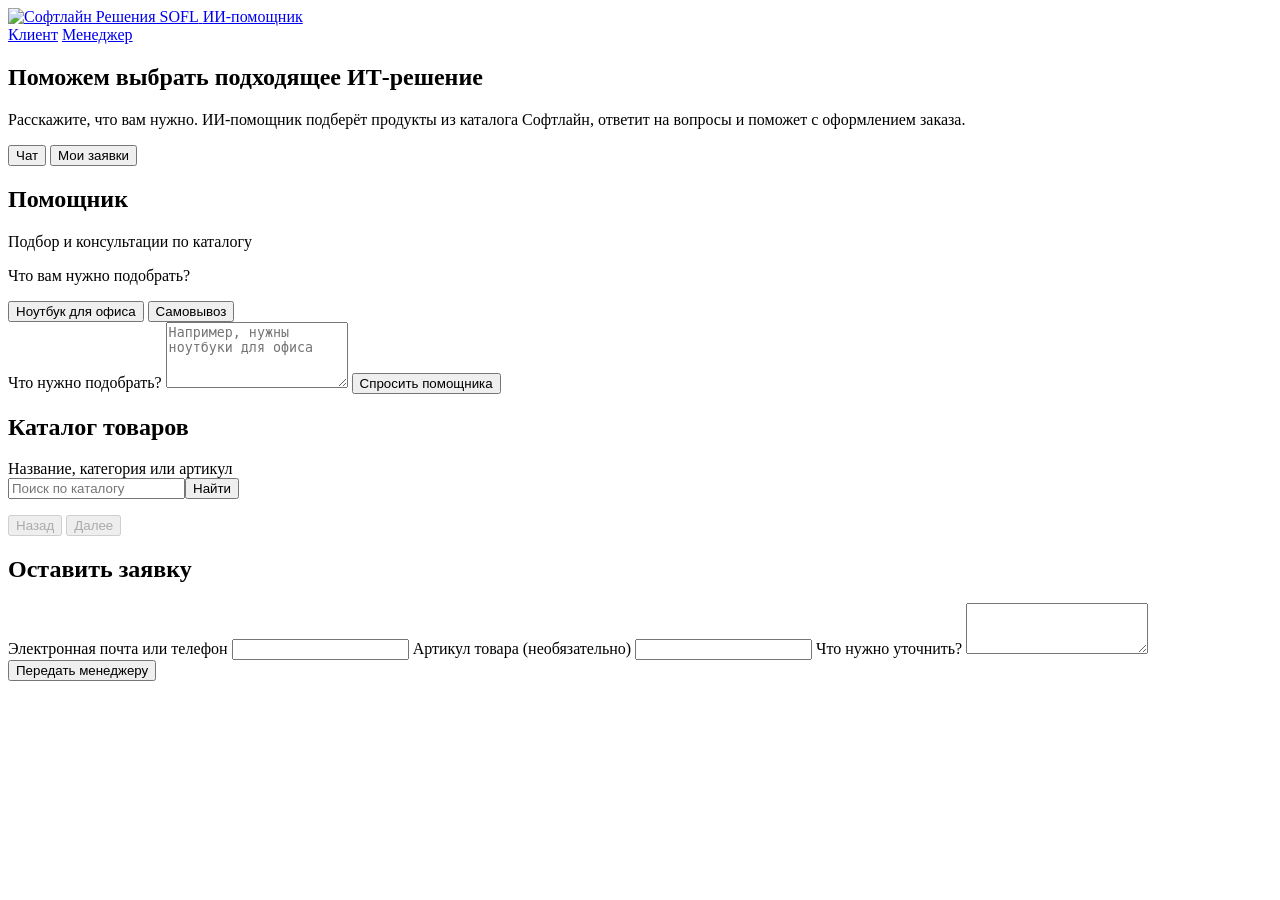
==== app/static/client.html @ 0f301110 "Brand Softline demo and add private client request workspace" ====
<!doctype html>
<html lang="ru">
<head>
  <meta charset="utf-8">
  <meta name="viewport" content="width=device-width, initial-scale=1">
  <title>Подбор ИТ-решений · ИИ-помощник</title>
  <link rel="stylesheet" href="/static/style.css">
  <script type="module" src="/static/client.js"></script>
</head>
<body class="client-page">
<header class="site-header">
  <div class="shell nav">
    <a class="brand" href="/" aria-label="Софтлайн Решения, главная">
      <img src="/static/softline-logo.png" width="160" height="36" alt="Софтлайн Решения SOFL">
    </a>
    <a class="product-name" href="/">ИИ-помощник</a>
    <nav class="roles" aria-label="Переключение роли">
      <a href="/client" aria-current="page">Клиент</a>
      <a href="/manager">Менеджер</a>
    </nav>
  </div>
</header>
<main class="shell">
  <section class="customer-hero" aria-labelledby="client-title">
    <h1 id="client-title">Поможем выбрать подходящее ИТ-решение</h1>
    <p>Расскажите, что вам нужно. ИИ-помощник подберёт продукты из каталога Софтлайн, ответит на вопросы и поможет с оформлением заказа.</p>
  </section>
  <div class="tabs" role="tablist" aria-label="Раздел клиента">
    <button id="chat-tab" role="tab" aria-selected="true" aria-controls="chat-workspace">Чат</button>
    <button id="leads-tab" role="tab" aria-selected="false" aria-controls="my-leads" tabindex="-1">Мои заявки</button>
  </div>
  <div id="chat-workspace" role="tabpanel" aria-labelledby="chat-tab">
  <div class="columns customer-layout">
    <section class="panel chat-panel" aria-labelledby="assistant">
      <div class="chat-heading">
        <span class="role-icon customer-icon" aria-hidden="true"></span>
        <div><h2 id="assistant">Помощник</h2><p class="meta">Подбор и консультации по каталогу</p></div>
      </div>
      <div id="chat-welcome" class="chat-welcome">
        <p>Что вам нужно подобрать?</p>
        <div class="suggestions">
          <button type="button" class="secondary" data-question="Подберите ноутбук для офиса">Ноутбук для офиса</button>
          <button type="button" class="secondary" data-question="Как оформить самовывоз?">Самовывоз</button>
        </div>
      </div>
      <div id="conversation" class="conversation" role="log" aria-label="Диалог с помощником" hidden></div>
      <form id="chat-form">
        <label for="question">Что нужно подобрать?</label>
        <textarea id="question" rows="4" maxlength="2000" required placeholder="Например, нужны ноутбуки для офиса"></textarea>
        <button>Спросить помощника</button>
      </form>
      <p id="chat-status" class="status" role="status"></p>
      <button type="button" class="secondary" id="escalate" hidden>Позвать менеджера</button>
    </section>
    <section class="panel catalog-panel" aria-labelledby="catalog">
      <h2 id="catalog">Каталог товаров</h2>
      <p id="catalog-source" class="meta" hidden></p>
      <form id="search-form">
        <label for="query">Название, категория или артикул</label>
        <div class="row"><input id="query" type="search" maxlength="200" placeholder="Поиск по каталогу"><button>Найти</button></div>
      </form>
      <p id="search-status" class="status" role="status"></p>
      <div id="search-products" class="cards"></div>
      <nav class="row pagination" aria-label="Страницы каталога">
        <button type="button" id="previous" class="secondary" disabled>Назад</button>
        <button type="button" id="next" class="secondary" disabled>Далее</button>
      </nav>
    </section>
  </div>
  <section class="panel request" aria-labelledby="request">
    <h2 id="request">Оставить заявку</h2>
    <form id="lead-form">
      <label for="contact">Электронная почта или телефон</label>
      <input id="contact" maxlength="320" required>
      <label for="sku">Артикул товара <span class="optional">(необязательно)</span></label>
      <input id="sku" maxlength="200">
      <label for="lead-message">Что нужно уточнить?</label>
      <textarea id="lead-message" rows="3" maxlength="2000" required></textarea>
      <button>Передать менеджеру</button>
    </form>
    <p id="lead-status" class="status" role="status"></p>
  </section>
  </div>
  <section id="my-leads" class="panel" role="tabpanel" aria-labelledby="leads-tab" hidden>
    <div class="section-heading">
      <div><h2>Мои заявки</h2><p class="meta">Заявки доступны в этом браузере, пока действует демонстрационная сессия.</p></div>
      <button id="refresh-my-leads" type="button" class="secondary">Обновить</button>
    </div>
    <p id="my-leads-status" class="status" role="status"></p>
    <div id="my-lead-list" class="cards"></div>
  </section>
</main>
</body>
</html>
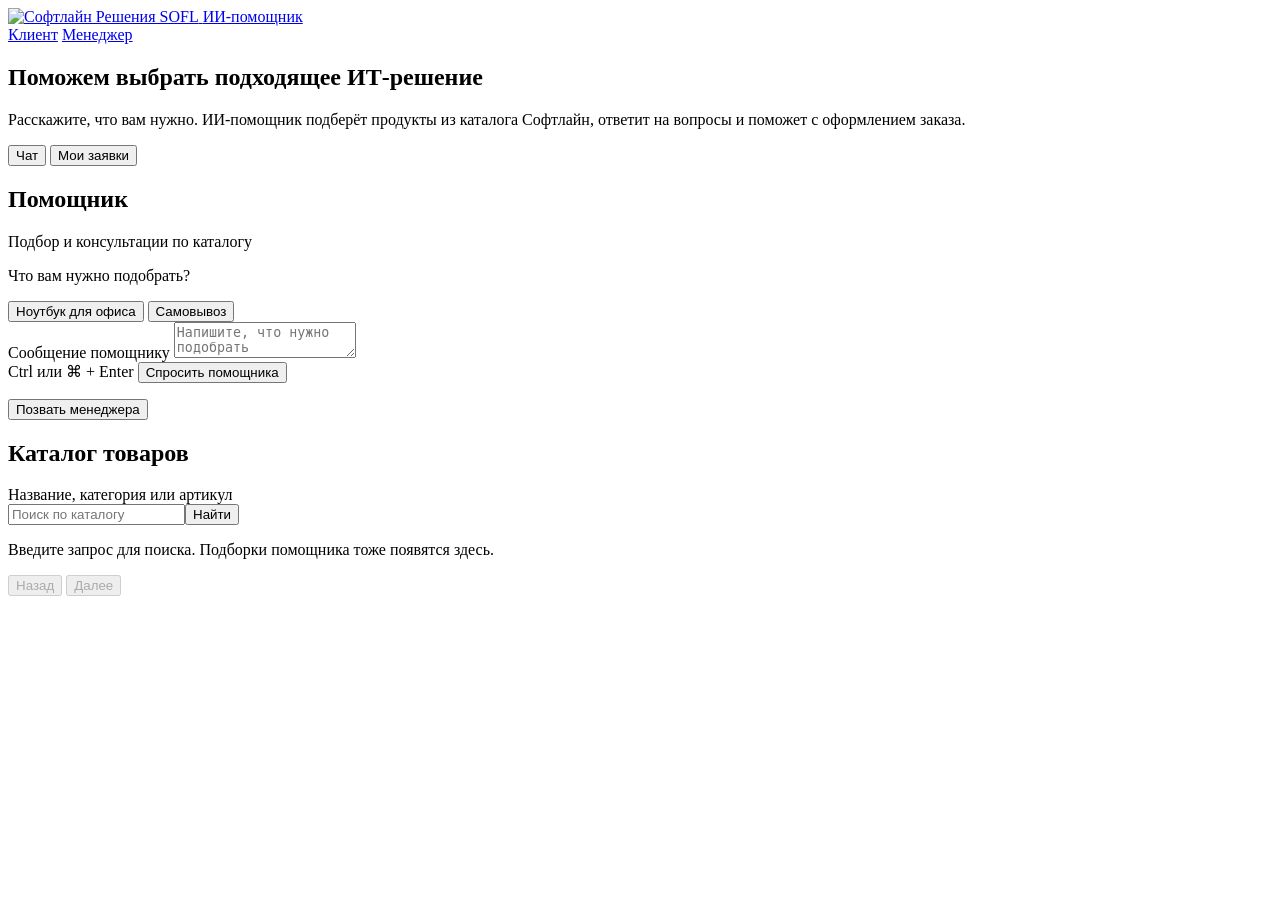
==== commit 0f933457: "Strip webhook credentials before n8n and refine the contest UX" ====
--- a/app/static/client.html
+++ b/app/static/client.html
@@ -44,13 +44,33 @@
         </div>
       </div>
       <div id="conversation" class="conversation" role="log" aria-label="Диалог с помощником" hidden></div>
-      <form id="chat-form">
-        <label for="question">Что нужно подобрать?</label>
-        <textarea id="question" rows="4" maxlength="2000" required placeholder="Например, нужны ноутбуки для офиса"></textarea>
-        <button>Спросить помощника</button>
+      <form id="chat-form" class="composer">
+        <label for="question" class="visually-hidden">Сообщение помощнику</label>
+        <textarea id="question" rows="2" maxlength="2000" required placeholder="Напишите, что нужно подобрать"></textarea>
+        <div class="composer-actions">
+          <span class="meta">Ctrl или ⌘ + Enter</span>
+          <button aria-keyshortcuts="Control+Enter Meta+Enter">Спросить помощника</button>
+        </div>
       </form>
       <p id="chat-status" class="status" role="status"></p>
-      <button type="button" class="secondary" id="escalate" hidden>Позвать менеджера</button>
+      <button type="button" class="secondary" id="escalate" aria-controls="handoff" aria-expanded="false">Позвать менеджера</button>
+      <section class="request" id="handoff" aria-labelledby="request" hidden>
+        <div class="section-heading">
+          <h3 id="request" tabindex="-1">Оставить заявку</h3>
+          <button type="button" id="close-handoff" class="secondary">Свернуть</button>
+        </div>
+        <form id="lead-form">
+          <label for="contact">Электронная почта или телефон</label>
+          <input id="contact" maxlength="320" required>
+          <label for="sku">Артикул товара <span class="optional">(необязательно)</span></label>
+          <input id="sku" maxlength="200">
+          <label for="lead-message">Что нужно уточнить?</label>
+          <textarea id="lead-message" rows="3" maxlength="2000" required></textarea>
+          <button>Передать менеджеру</button>
+        </form>
+        <p id="lead-status" class="status" role="status"></p>
+        <button type="button" class="secondary" id="open-my-leads" hidden>Открыть мои заявки</button>
+      </section>
     </section>
     <section class="panel catalog-panel" aria-labelledby="catalog">
       <h2 id="catalog">Каталог товаров</h2>
@@ -59,7 +79,7 @@
         <label for="query">Название, категория или артикул</label>
         <div class="row"><input id="query" type="search" maxlength="200" placeholder="Поиск по каталогу"><button>Найти</button></div>
       </form>
-      <p id="search-status" class="status" role="status"></p>
+      <p id="search-status" class="status" role="status">Введите запрос для поиска. Подборки помощника тоже появятся здесь.</p>
       <div id="search-products" class="cards"></div>
       <nav class="row pagination" aria-label="Страницы каталога">
         <button type="button" id="previous" class="secondary" disabled>Назад</button>
@@ -67,19 +87,6 @@
       </nav>
     </section>
   </div>
-  <section class="panel request" aria-labelledby="request">
-    <h2 id="request">Оставить заявку</h2>
-    <form id="lead-form">
-      <label for="contact">Электронная почта или телефон</label>
-      <input id="contact" maxlength="320" required>
-      <label for="sku">Артикул товара <span class="optional">(необязательно)</span></label>
-      <input id="sku" maxlength="200">
-      <label for="lead-message">Что нужно уточнить?</label>
-      <textarea id="lead-message" rows="3" maxlength="2000" required></textarea>
-      <button>Передать менеджеру</button>
-    </form>
-    <p id="lead-status" class="status" role="status"></p>
-  </section>
   </div>
   <section id="my-leads" class="panel" role="tabpanel" aria-labelledby="leads-tab" hidden>
     <div class="section-heading">
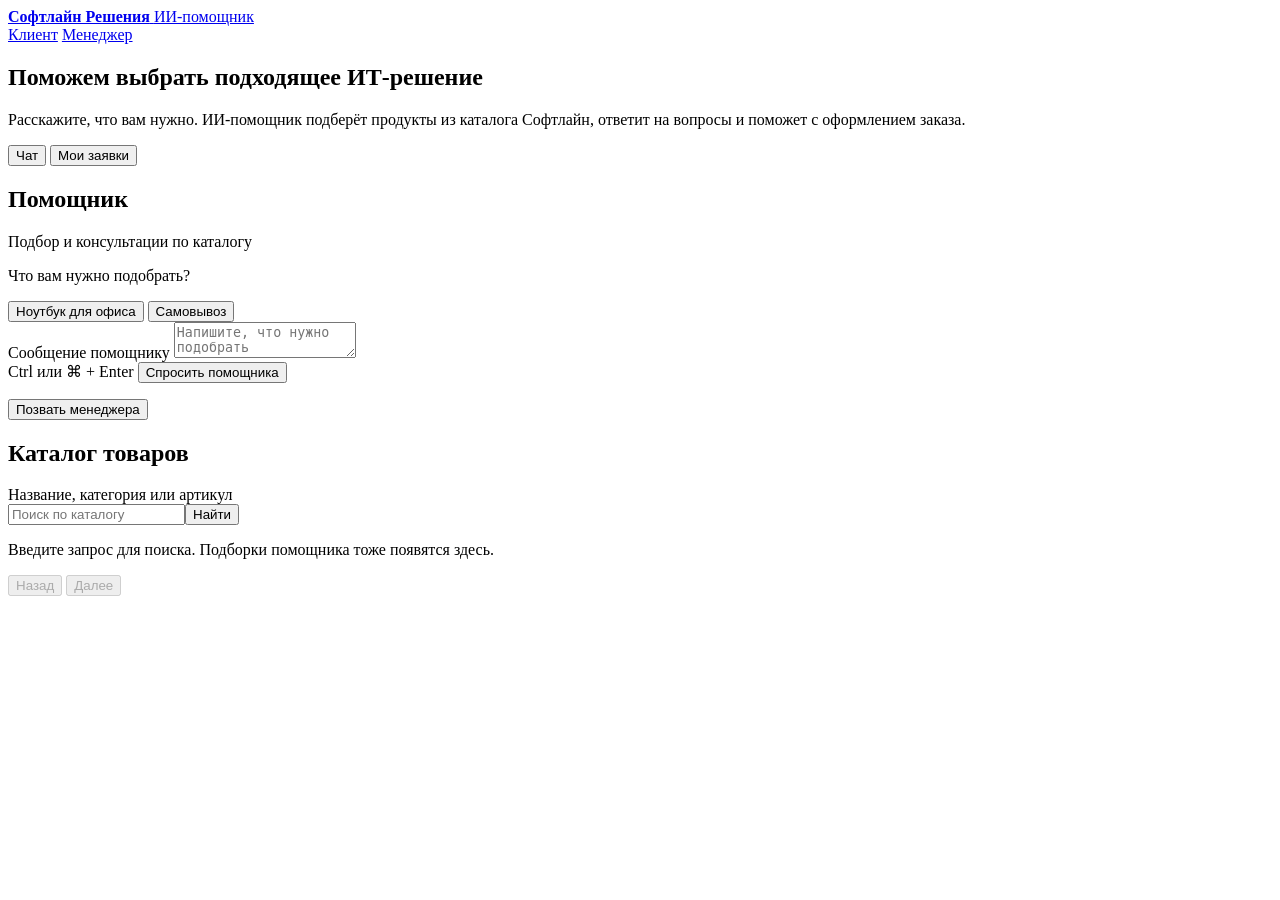
==== commit 80f5b512: "Prepare source distribution without supplied artifacts" ====
--- a/app/static/client.html
+++ b/app/static/client.html
@@ -11,7 +11,7 @@
 <header class="site-header">
   <div class="shell nav">
     <a class="brand" href="/" aria-label="Софтлайн Решения, главная">
-      <img src="/static/softline-logo.png" width="160" height="36" alt="Софтлайн Решения SOFL">
+      <strong>Софтлайн Решения</strong>
     </a>
     <a class="product-name" href="/">ИИ-помощник</a>
     <nav class="roles" aria-label="Переключение роли">
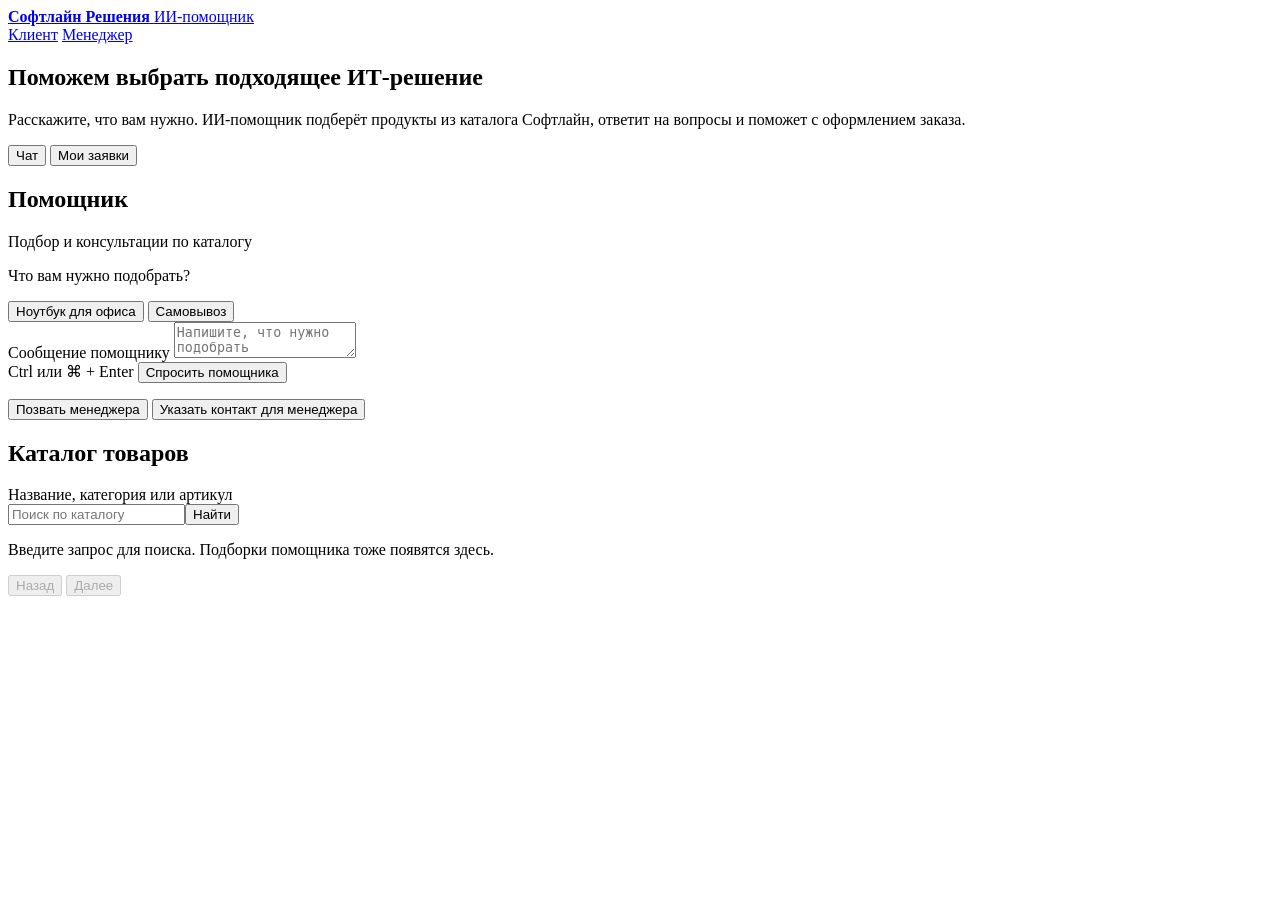
==== commit c233219f: "Keep customer contacts with manager handoffs and guard queue archival" ====
--- a/app/static/client.html
+++ b/app/static/client.html
@@ -54,14 +54,16 @@
       </form>
       <p id="chat-status" class="status" role="status"></p>
       <button type="button" class="secondary" id="escalate" aria-controls="handoff" aria-expanded="false">Позвать менеджера</button>
+      <button type="button" class="secondary" id="escalate-contact" aria-controls="handoff" aria-expanded="false">Указать контакт для менеджера</button>
       <section class="request" id="handoff" aria-labelledby="request" hidden>
         <div class="section-heading">
           <h3 id="request" tabindex="-1">Оставить заявку</h3>
           <button type="button" id="close-handoff" class="secondary">Свернуть</button>
         </div>
+        <p class="meta">Ответ менеджера появится в этой переписке.</p>
         <form id="lead-form">
           <label for="contact">Электронная почта или телефон</label>
-          <input id="contact" maxlength="320" required>
+          <input id="contact" maxlength="320" autocomplete="email" required>
           <label for="sku">Артикул товара <span class="optional">(необязательно)</span></label>
           <input id="sku" maxlength="200">
           <label for="lead-message">Что нужно уточнить?</label>
@@ -74,7 +76,6 @@
     </section>
     <section class="panel catalog-panel" aria-labelledby="catalog">
       <h2 id="catalog">Каталог товаров</h2>
-      <p id="catalog-source" class="meta" hidden></p>
       <form id="search-form">
         <label for="query">Название, категория или артикул</label>
         <div class="row"><input id="query" type="search" maxlength="200" placeholder="Поиск по каталогу"><button>Найти</button></div>
